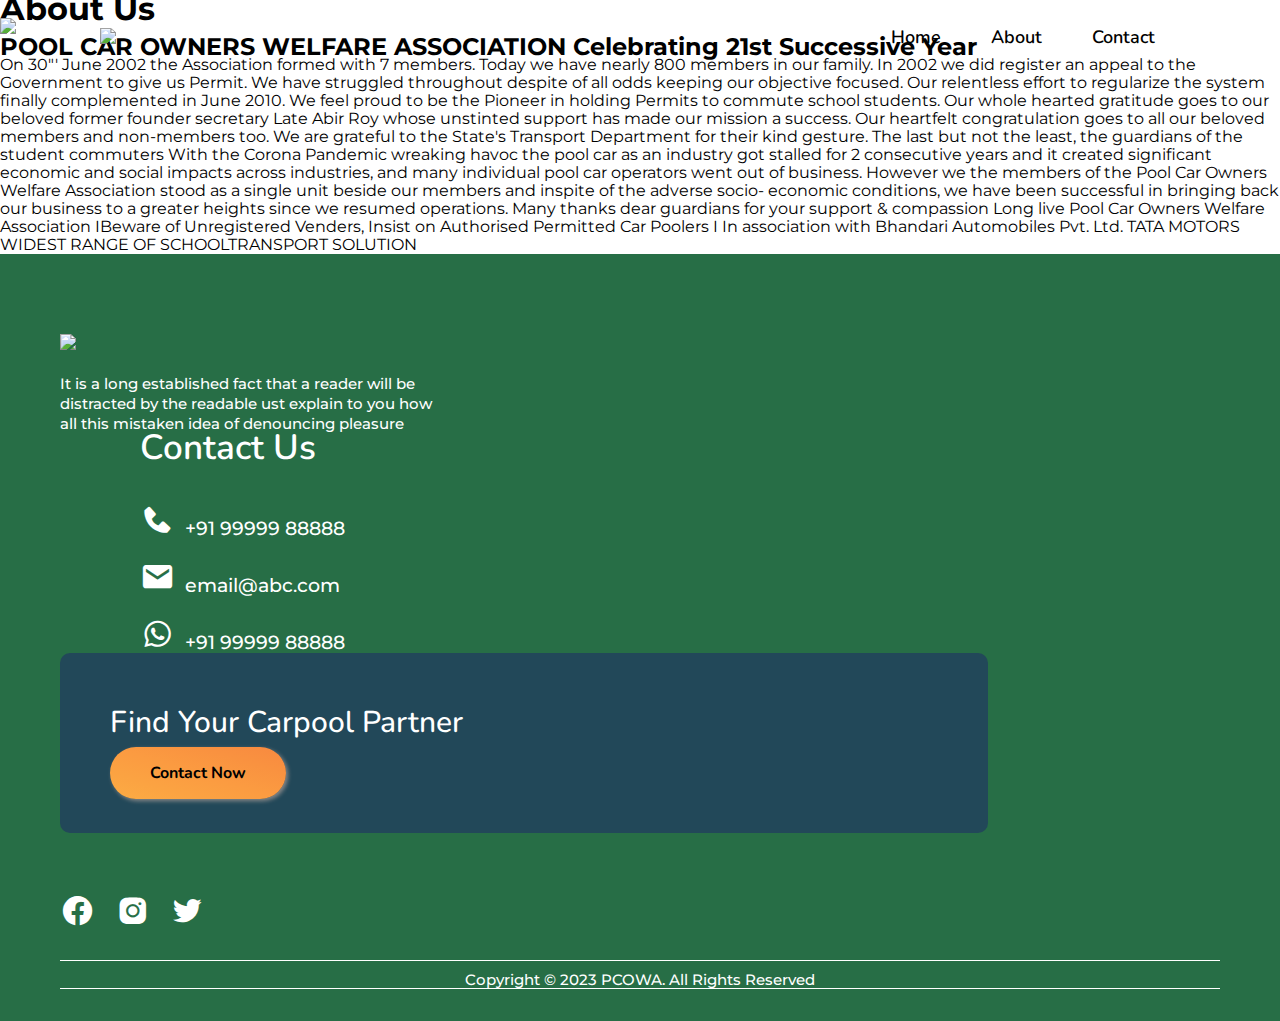
==== about.html @ 85c7e617 "subhas/29-03-2023" ====
<!DOCTYPE html>
<html lang="en">
  <head>
    <title>PCOWA-About</title>
    <!-- Required meta tags -->
    <meta charset="utf-8" />
    <meta name="viewport" content="width=device-width, initial-scale=1" />

    <!-- Bootstrap CSS -->
    <link
      href="https://cdn.jsdelivr.net/npm/bootstrap@5.0.2/dist/css/bootstrap.min.css"
      rel="stylesheet"
      integrity="sha384-EVSTQN3/azprG1Anm3QDgpJLIm9Nao0Yz1ztcQTwFspd3yD65VohhpuuCOmLASjC"
      crossorigin="anonymous"
    />
    <!-- Boxicon-->
    <link
      href="https://unpkg.com/boxicons@2.1.4/css/boxicons.min.css"
      rel="stylesheet"
    />

    <link rel="stylesheet" type="text/css" href="./style/style.css" />
    <link rel="stylesheet" type="text/css" href="/style/responsive.css" />

    <link
      rel="stylesheet"
      href="https://cdnjs.cloudflare.com/ajax/libs/OwlCarousel2/2.3.4/assets/owl.carousel.min.css"
      integrity="sha512-tS3S5qG0BlhnQROyJXvNjeEM4UpMXHrQfTGmbQ1gKmelCxlSEBUaxhRBj/EFTzpbP4RVSrpEikbmdJobCvhE3g=="
      crossorigin="anonymous"
      referrerpolicy="no-referrer"
    />

    <link
      rel="stylesheet"
      href="https://cdnjs.cloudflare.com/ajax/libs/OwlCarousel2/2.3.4/assets/owl.theme.default.min.css"
      integrity="sha512-sMXtMNL1zRzolHYKEujM2AqCLUR9F2C4/05cdbxjjLSRvMQIciEPCQZo++nk7go3BtSuK9kfa/s+a4f4i5pLkw=="
      crossorigin="anonymous"
      referrerpolicy="no-referrer"
    />
  </head>
  <body>

    <header>
      <div class="logo"><a href="index.html"><img src="images/logo.png"></a></div>
      
      <div class="hamburger"><i class='bx bx-menu'></i></div>
      
      
      <nav class="nav-bar">
      <ul>
        <li><a href="index.html">Home</a></li>
        <li><a href="about.html">About</a></li>
        <li><a href="contact.html">Contact</a></li>
      </ul>
      
      </nav>
      </header>

    <!------------------------BANNER------------------->

    
<div id="inbanner">
<div class="inbanner-text">
<h1>About Us</h1>
</div>
</div>



 <!------------------------MAIN SECTION------------------->


<div id="inabout">

<div class="inabout-pic"><img src="images/about-pic.jpeg"></div>
<div class="inabout-text">
  <h2><span>POOL CAR OWNERS WELFARE ASSOCIATION</span> Celebrating 21st Successive Year </h2>
<p>On 30"' June 2002 the Association formed with 7 members. Today we have nearly 800 members in our family. In 2002 we did register an appeal to the Government to give us Permit. We have struggled throughout despite of all odds keeping our objective focused. Our relentless effort to regularize the system finally complemented in June 2010. We feel proud to be the Pioneer in holding Permits to commute school students. Our whole hearted gratitude goes to our beloved former founder secretary Late Abir Roy whose unstinted support has made our mission a success. Our heartfelt congratulation goes to all our beloved members and non-members too. We are grateful to the State's Transport Department for their kind gesture. The last but not the least, the guardians of the student commuters  With the Corona Pandemic wreaking havoc the pool car as an industry got stalled for 2 consecutive years and it created significant economic and social impacts across industries, and many individual pool car operators went out of business. However we the members of the Pool Car Owners Welfare Association stood as a single unit beside our members and inspite of the adverse socio- economic conditions, we have been successful in bringing back our business to a greater heights since we resumed operations. Many thanks dear guardians for your support & compassion Long live Pool Car Owners Welfare Association 
  IBeware of Unregistered Venders, Insist on Authorised Permitted Car Poolers I 
  In association with 
  Bhandari Automobiles Pvt. Ltd. 
  TATA MOTORS 
  WIDEST RANGE OF SCHOOLTRANSPORT SOLUTION </p>
</div>



</div>








    <!------------------------FOOTER------------------->

    <footer>
      <div class="footer-box">
        <div class="row">
          <div class="col-lg-4 col-md-6 col-sm-12">
            <div class="child">
              <img src="images/logo-white.png" />
              <p>
                It is a long established fact that a reader will be
                <br />distracted by the readable ust explain to you how
                <br />all this mistaken idea of denouncing pleasure
              </p>
            </div>
          </div>

          <div class="col-lg-4 col-md-6 col-sm-12 footer-contact-box">
            <div class="child">
              <h4>Contact Us</h4>
              <ul>
                <li>
                  <a href="#"><i class="bx bxs-phone"></i>+91 99999 88888</a>
                </li>
                <li>
                  <a href="#"><i class="bx bxs-envelope"></i>email@abc.com</a>
                </li>
                <li>
                  <a href="#"><i class="bx bxl-whatsapp"></i>+91 99999 88888</a>
                </li>
              </ul>
            </div>
          </div>

          <div class="col-lg-4 col-md-6 col-sm-12">
            <div class="child text-center child-social">
              <div class="register">
                <h5>Find Your Carpool Partner</h5>
                <a href="#" class="footer-contact">Contact Now</a>
              </div>

              <ul class="footer-social">
                <li>
                  <a href="#"><i class="bx bxl-facebook-circle"></i></a>
                </li>
                <li>
                  <a href="#"><i class="bx bxl-instagram-alt"></i></a>
                </li>
                <li>
                  <a href="#"><i class="bx bxl-twitter"></i></a>
                </li>
              </ul>
            </div>
          </div>
        </div>

        <div class="copyright">
          <p>Copyright © 2023 PCOWA. All Rights Reserved</p>
        </div>
      </div>
    </footer>

    <script
      src="https://cdn.jsdelivr.net/npm/bootstrap@5.0.2/dist/js/bootstrap.bundle.min.js"
      integrity="sha384-MrcW6ZMFYlzcLA8Nl+NtUVF0sA7MsXsP1UyJoMp4YLEuNSfAP+JcXn/tWtIaxVXM"
      crossorigin="anonymous"
    ></script>

    <script
      src="https://cdnjs.cloudflare.com/ajax/libs/jquery/3.6.4/jquery.min.js"
      integrity="sha512-pumBsjNRGGqkPzKHndZMaAG+bir374sORyzM3uulLV14lN5LyykqNk8eEeUlUkB3U0M4FApyaHraT65ihJhDpQ=="
      crossorigin="anonymous"
      referrerpolicy="no-referrer"
    ></script>

    <script
      src="https://cdnjs.cloudflare.com/ajax/libs/OwlCarousel2/2.3.4/owl.carousel.min.js"
      integrity="sha512-bPs7Ae6pVvhOSiIcyUClR7/q2OAsRiovw4vAkX+zJbw3ShAeeqezq50RIIcIURq7Oa20rW2n2q+fyXBNcU9lrw=="
      crossorigin="anonymous"
      referrerpolicy="no-referrer"
    ></script>



<script src="js/myscript.js"></script>

  </body>
</html>
---- style/style.css ----
@import url("https://fonts.googleapis.com/css2?family=Montserrat:ital,wght@0,100;0,200;0,300;0,400;0,500;0,600;0,700;0,800;0,900;1,100;1,200;1,300;1,400;1,500;1,600;1,700;1,800;1,900&family=Nunito:ital,wght@0,200;0,300;0,400;0,500;0,600;0,700;0,800;0,900;0,1000;1,200;1,300;1,400;1,500;1,600;1,700;1,800;1,900;1,1000&display=swap");

/* font-family: 'Montserrat', sans-serif;
font-family: 'Nunito', sans-serif; */

:root {
  --black: #000;
  --white: #fff;
  --greenlight: #4b9452;
  --green-deep: #097627;
  --grey: #101010;
  --banner-box: #efefef;
  --register: #224859;
  --footer-green: #276e46;
  --form-area: #efeeee;
  --selectborder: #fcfdff;
  --form-text: #bdbdbd;
  --bg: #f5f5f5;
  --oval: #8bb346;
  --vendorbox: #f3f3f3;
  --rating: #ffda2c;
  --header-bg:#8ff497;
}

* {
  margin: 0;
  padding: 0;
  box-sizing: border-box;
}

body {
  font: 400 16px/18px "Montserrat", sans-serif;
  background: var(--white);
  overflow-x: hidden;
}

/* ================================HEADRE HERE================================== */



header{
  background:none;
  display: flex;
  align-items: center;
  justify-content: space-between;
  padding:15px 100px;
  position: absolute;
  top: 0;
  left: 0;
  right: 0;
  z-index: 9999;
  }
  .logo a{color: #fff;
  font-size: 25px;
  text-decoration: none;
  }
  .hamburger{display:none;
  }
  .nav-bar ul{display: flex;
  list-style-type: none;
  margin: 0;
  padding: 0;
  }
  
  .nav-bar ul li a{color:var(--black);
  text-decoration: none;
  padding: 10px 25px;
  display: block;
  border-radius: 50px;
  font: 600 18px/24px "Nunito", sans-serif;
  }
  
  .nav-bar ul li a:hover{color:var(--white);
  background:var(--green-deep);
  }




/* ================================BANNER================================== */

#banner {
  background: url(../images/banner.jpeg);
  min-height: 700px;
  background-size: cover;
  background-repeat: no-repeat;
  position: relative;
}

.banner-box {
  position: absolute;
  top: 15rem;
  right: 80px;
  background: var(--banner-box);
  width: 25%;
  height: auto;
  border-radius: 2px;
  border: 1px solid var(--green-deep);
  padding: 50px 20px 50px 20px;
  display: block;
  border-radius: 10px;
}

.banner-box h2 {
  font: 600 20px/28px "Nunito", sans-serif;
  color: var(--black);
  text-align: center;
  padding: 15px 0;
}
.banner-logo {
  width: 100px;
}

.banner-object h2 {
  font: 600 20px/28px "Nunito", sans-serif;
  color: var(--black);
  text-align: center;
  padding: 15px 0;
}
.banner-logo img{
  width: 150px;
}

.banner-box div {
  width: 100%;
  text-align: center;
}

.banner-box div #pickup {
  margin: 0 0 80px 0;
}

.banner-box div select {
  width: 100%;
  height: 50px;
  background: var(--white);
  border: none;
  border-radius: 40px;
  font: 400 15px/20px "Montserrat", sans-serif;
  color: var(--form-text);
  border-right: 16px solid transparent;
  padding: 0px 20px;
  outline: none;
  margin: 0 0 20px 0;
}

.banner-box-btn {
  font: 700 16px/20px "Nunito", sans-serif;
  color: var(--black);
  background-image: linear-gradient(
    to right top,
    #fcac44,
    #fba342,
    #fb9b41,
    #f99240,
    #f88940
  );
  padding: 12px 40px;
  border-radius: 40px;
  text-decoration: none;
  box-shadow: 2px 2px 8px #888888;
  border: none;
}

.banner-box-btn:hover {
  color: var(--grey);
}

/* ================================FIND POOL CAR================================== */

.car-heading {
  font: 800 35px/40px "Nunito", sans-serif;
  color: var(--black);
  text-align: center;
  padding: 0 0 30px 0;
}

.form-area {
  background: var(--form-area);
  margin: auto;
  padding: 60px;
  height: auto;
}

form select {
  width: 100%;
  height: 50px;
  background: var(--white);
  border: none;
  border-radius: 40px;
  font: 400 15px/20px "Montserrat", sans-serif;
  color: var(--form-text);
  border-right: 16px solid transparent;
  padding: 0px 20px;
  outline: none;
}
.form-area form label {
  font: 600 17px/20px "Montserrat", sans-serif;
  color: var(--black);
  padding: 0 0 10px 20px;
}
.form-area form .bxs-school,
.bx-map {
  color: var(--green-deep);
  font-size: 24px;
  position: relative;
  top: 4px;
  padding-right: 5px;
}

#find-btn {
  position: relative;
  top: 3rem;
}

/* ================================HOW TO SELECT THE RIGHT POOL CAR================================== */

#poolcarselect {
  padding: 5rem 5rem;
}
#poolcarselect h2 {
  text-align: center;
  font: 700 35px/25px "Nunito", sans-serif;
  color: var(--black);
  padding: 20px 0;
}

#poolcarselect .oval {
  width: 150px;
  height: 150px;
  background: var(--oval);
  border-radius: 57% 43% 38% 62% / 60% 62% 38% 40%;
  text-align: center;
  padding: 30px 0 0 20px;
}

#poolcarselect .child {
  padding: 20px;
  border-radius: 10px;
  text-align: center;
  margin: 50px 0 0 0;
  position: relative;
  min-height: 336px;
  background: var(--bg);
}
#poolcarselect .child h3 {
  font: 700 22px/25px "Nunito", sans-serif;
  color: var(--black);
  padding: 20px 0;
}

.readmore {
  font: 700 16px/20px "Nunito", sans-serif;
  color: var(--black);
  background-image: linear-gradient(
    to right top,
    #fcac44,
    #fba342,
    #fb9b41,
    #f99240,
    #f88940
  );
  padding: 10px 20px;
  border-radius: 40px;
  text-decoration: none;
  box-shadow: 2px 2px 8px #888888;
}

.readmore:hover {
  color: var(--grey);
}

/* ================================TESTIMONIAL================================== */

#testimonial {
  background: url(../images/testibg.jpg) no-repeat 50% 50%;
  background-size: cover;
  min-height: 500px;
}

#testimonial h2 {
  font: 700 30px/35px "Nunito", sans-serif;
  color: var(--black);
  text-align: center;
}
#testimonial h3 {
  font: 700 20px/35px "Nunito", sans-serif;
  color: var(--black);
  text-align: center;
}
#testimonial p {
  font: 500 16px/20px "Nunito", sans-serif;
  color: var(--black);
  text-align: center;
}

#testimonial .owl-carousel {
  padding: 0 40px;
  margin-top: 5rem;
}



/* ================================FOOTER================================== */

footer {
  background: var(--footer-green);
  padding: 5rem 0 2rem 0;
}
.footer-box {
  padding: 0 60px;
}
.footer-box .child p {
  font: 500 15px/20px "Montserrat", sans-serif;
  color: var(--white);
  padding: 20px 0 0 0;
}

.footer-box .child h4 {
  font: 600 35px/28px "Nunito", sans-serif;
  color: var(--white);
}
.footer-box .child ul {
  list-style-type: none;
  margin: 40px 0 0 0;
  padding: 0;
}
.footer-box .child ul li {
  margin: 20px 0 0 0;
}

.footer-box .child ul li a i {
  font-size: 35px;
  padding: 0 10px 0 0;
}
.footer-box .child ul li a {
  color: var(--white);
  text-decoration: none;
  font: 500 19px/20px "Montserrat", sans-serif;
}

.register {
  background: var(--register);
  border-radius: 10px;
  padding: 50px;
  width: 80%;
}
.register h5 {
  font: 500 30px/40px "Nunito", sans-serif;
  color: var(--white);
  padding: 0 0 20px 0;
}
.register .footer-contact {
  font: 700 16px/20px "Nunito", sans-serif;
  color: var(--black);
  background-image: linear-gradient(
    to right top,
    #fcac44,
    #fba342,
    #fb9b41,
    #f99240,
    #f88940
  );
  padding: 15px 40px;
  border-radius: 40px;
  text-decoration: none;
  box-shadow: 2px 2px 4px #888888;
}
.footer-social {
  list-style-type: none;
  margin: 0;
  padding: 0;
  display: flex;
}

.footer-social li {
  padding: 0 10px 0 0;
}

.copyright {
  border-top: 1px solid var(--white);
  border-bottom: 1px solid var(--white);
  margin: 30px 0 0 0;
}
.copyright p {
  font: 500 15px/17px "Montserrat", sans-serif;
  color: var(--white);
  text-align: center;
  padding: 10px 0 0 0;
}
.footer-box .footer-contact-box {
  padding: 0 0 0 80px;
}

/* =================================VENDOR PAGE================================ */

#vendordetail {
  padding: 10rem 2rem;
}
#vendordetail h1 {
  font: 600 30px/40px "Nunito", sans-serif;
  color: var(--black);
  text-align: center;
}

#vendordetail .child {
  padding: 40px 40px 30px 20px;
  border: 1px solid var(--grey);
  border-radius: 10px;
  text-align: center;
  margin: 50px 0 0 0;
  position: relative;
  display: flex;
  background: var(--vendorbox);
}

#vendordetail .vendor .star .bxs-star {
  color: var(--rating);
}
#vendordetail .vendor .star {
  margin: 10px 0 0 0;
}

#vendordetail .vendor-text {
  padding: 0 0 0 15px;
}

#vendordetail .child .vendor-text h3 {
  font: 600 18px/22px "Montserrat", sans-serif;
  color: var(--black);
  text-align: left;
}

#vendordetail .child .vendor-text h3 span {
  font: 500 15px/17px "Montserrat", sans-serif;
  color: var(--black);
  padding: 0 0 0 6px;
}

#vendordetail .child .vendor-text .call-now {
  font: 700 16px/20px "Nunito", sans-serif;
  color: var(--black);
  background-image: linear-gradient(
    to right top,
    #fcac44,
    #fba342,
    #fb9b41,
    #f99240,
    #f88940
  );
  padding: 10px 15px;
  border-radius: 40px;
  text-decoration: none;
  box-shadow: 2px 2px 8px #888888;
  margin: 0 0 0 0;
  position: absolute;
  top: 12rem;
  left: 35rem;
}

#vendordetail .child .vendor-text .call-now:hover {
  color: var(--grey);
}

#vendordetail .vendor-text .vendor-mob {
  font: 600 18px/22px "Montserrat", sans-serif;
  color: var(--black);
}

#vendordetail .vendor-text .vendor-whatsapp {
  font: 600 18px/22px "Montserrat", sans-serif;
  color: var(--black);
}

#vendordetail .vendor-text .bxl-whatsapp {
  padding: 0 0 20px 0;
}
---- style/responsive.css ----
/* ==========================================1030======================== */

@media only screen and (max-width: 1030px) {


  header{
    padding:15px 20px;
    }
    .nav-bar ul li a{
      padding: 10px 16px;
      font-size:16px;
      line-height:22px;
      }
  
  #banner .banner-box {
    position: absolute;
    top: 12rem;
    right: 80px;
    width: 39%;
  }

  #poolcarselect {
    padding: 3rem 5rem;
  }
  #poolcarselect .child h3 {
    font-size: 18px;
    line-height: 22px;
  }
  .readmore {
    font-size: 15px;
    line-height: 20px;
  }

  .register {
    width: 118%;
  }

  .footer-box .footer-contact-box {
    padding: 0 0 0 39px;
  }

  #vendordetail {
    padding: 15rem 1rem 18px 1rem;
  }

  #vendordetail .child .vendor-text .call-now {
    top: 18rem;
    left: 4rem;
  }
}

/* ==========================================770======================== */

@media only screen and (max-width: 770px) {



  .form-area {
    padding: 80px 80px 80px 20px;
  }
  #testimonial {
    min-height: 400px;
  }
  .child-social {
    margin: 20px 0 0 0;
  }

  .footer-box .child ul {
    margin: 25px 0 0 0;
  }

  #vendordetail .child .vendor-text .call-now {
    top: 10rem;
    left: 30rem;
  }
}

/* ==========================================740======================== */

@media only screen and (max-width: 740px) {
  .form-area {
    padding: 20px 80px 80px 80px;
  }
  form select {
    margin: 0 0 15px 0;
  }
  #find-btn {
    display: table;
    margin: 0 auto;
  }

  .footer-box {
    padding: 0 30px;
  }
  .register {
    width: 99%;
  }

  .footer-box .footer-contact-box {
    padding: 20px 0 20px 15px;
  }
}

/* ==========================================670======================== */

@media only screen and (max-width: 670px) {
}

/* ==========================================420======================== */

@media only screen and (max-width: 420px) {



  header{padding:8px 20px;}
  
  .hamburger{display: block;
  cursor: pointer;
  color:#000;
  font-size: 30px;
  background:#8ff497;
  }
  
  .nav-bar{height: 0;
      position: absolute;
      top: 80px;
      left: 0;
      right: 0;
      width: 100vw;
      background:#8ff497;
      transition: 0.6s;
      z-index: 9999;
      overflow: hidden;
      border-radius: 0 0 0 60px;
  }
  .nav-bar.active{height:300px;
  }
  .nav-bar ul{display: block;
  width: fit-content;
  margin: 60px auto 0 auto;
  text-align: center;
  transition: 0.6s;
  opacity: 0;
  }
  
  .nav-bar.active ul{opacity: 1;
  }
  
  
  #banner .banner-box {
    position: absolute;
    top: 7rem;
    right: 46px;
    width: 70%;
  }

  #banner .banner-box h2 {
    font-size: 18px;
    line-height: 20px;
  }

  .car-heading {
    font-size: 24px;
    line-height: 30px;
  }

  #poolcarselect h2 {
    font-size: 21px;
    line-height: 5px;
  }
  #poolcarselect {
    padding: 1rem 1rem;
  }
  #poolcarselect .child {
    margin: 25px 0 0 0;
  }

  #poolcarselect .oval {
    width: 130px;
    height: 130px;
  }
  #testimonial p {
    font-size: 15px;
    line-height: 20px;
    padding: 0 15px;
  }

  #testimonial h2 {
    font-size: 26px;
    line-height: 25px;
  }

  #testimonial .owl-carousel {
    padding: 0 40px;
    margin-top: 2rem;
  }

  #testimonial .owl-theme .owl-dots .owl-dot span {
    width: 6px;
    height: 6px;
    margin: 9px 4px;
  }

  #vendordetail .child {
    display: block;
  }
  #vendordetail .vendor {
    width: 100%;
  }
  #vendordetail .vendor img {
    width: 200px;
  }
  #vendordetail .vendor-text {
    width: 100%;
  }

  #vendordetail .child .vendor-text .call-now {
    top: 33.5rem;
    left: 8rem;
  }

  #vendordetail .child {
    padding: 40px 40px 70px 20px;
  }
  #vendordetail .vendor-text {
    padding: 10px 0 0 10px;
  }
}

/* ==========================================380======================== */

@media only screen and (max-width: 380px) {
}
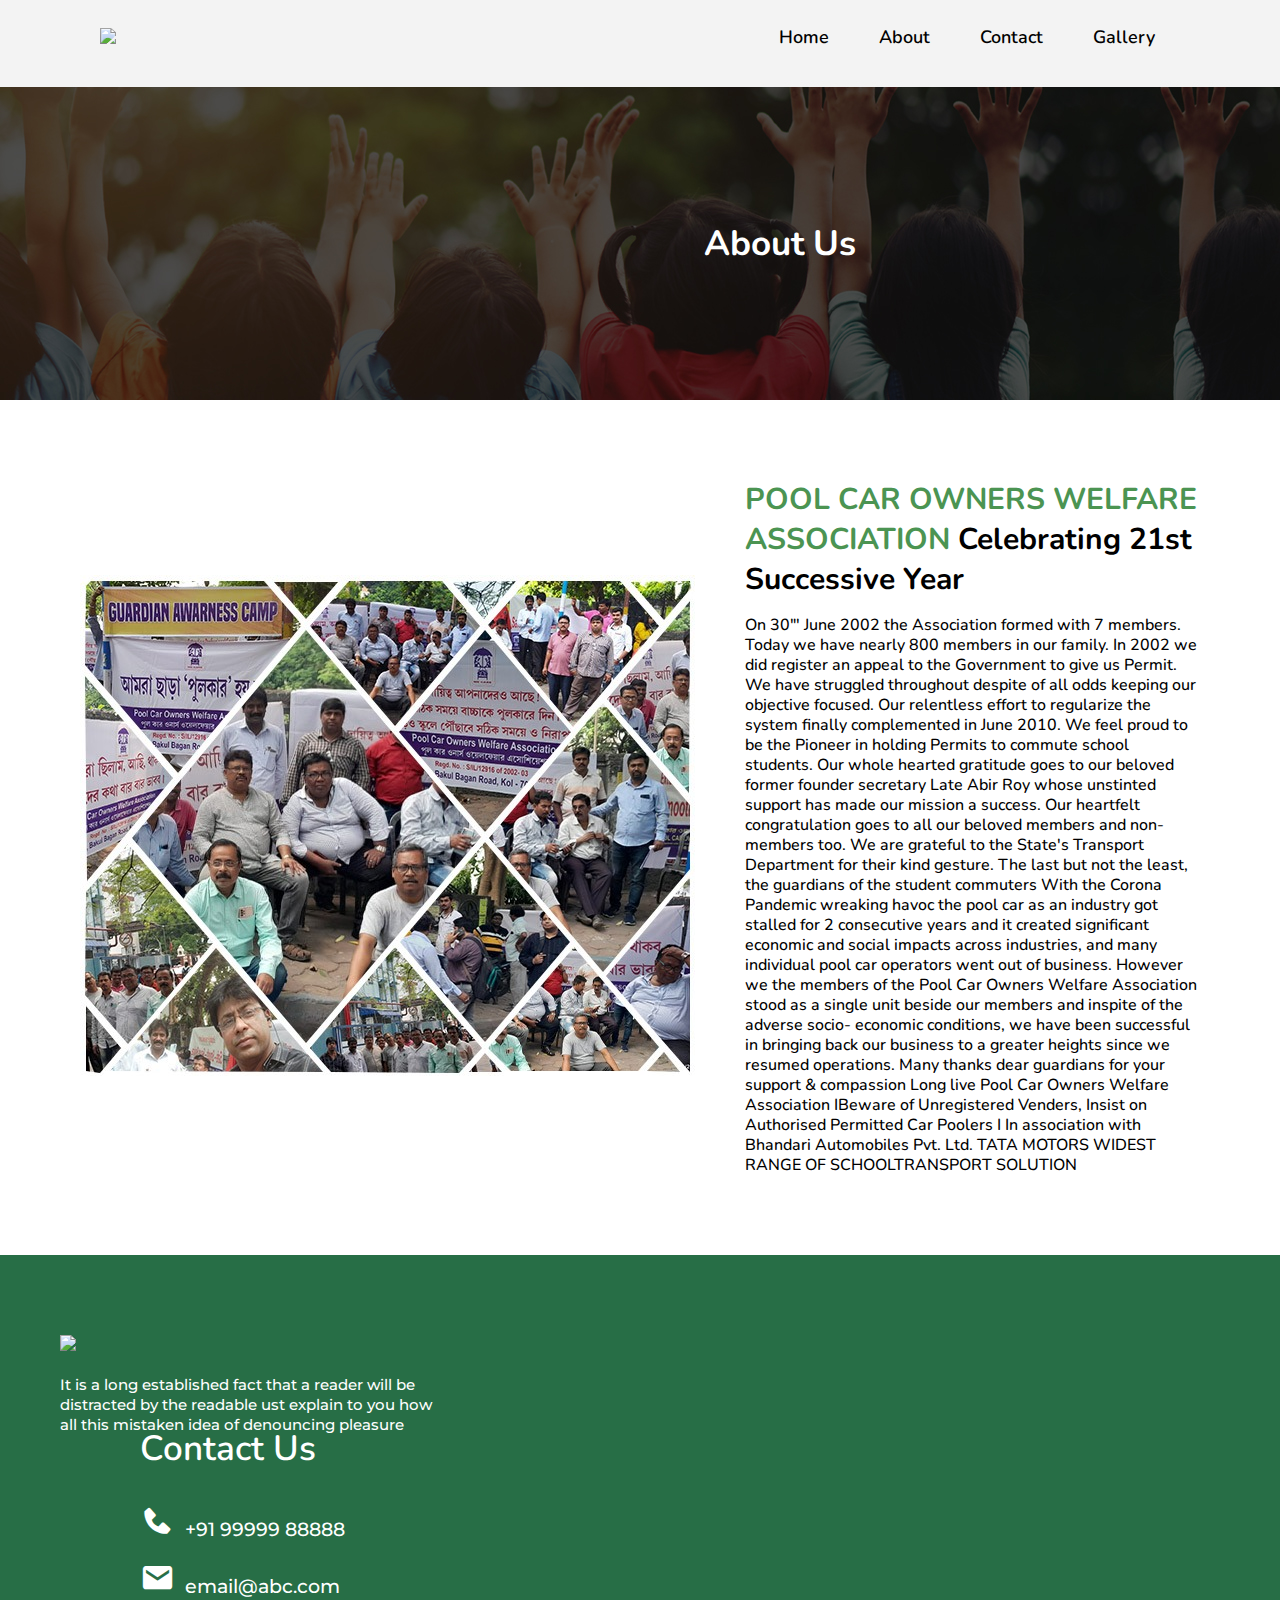
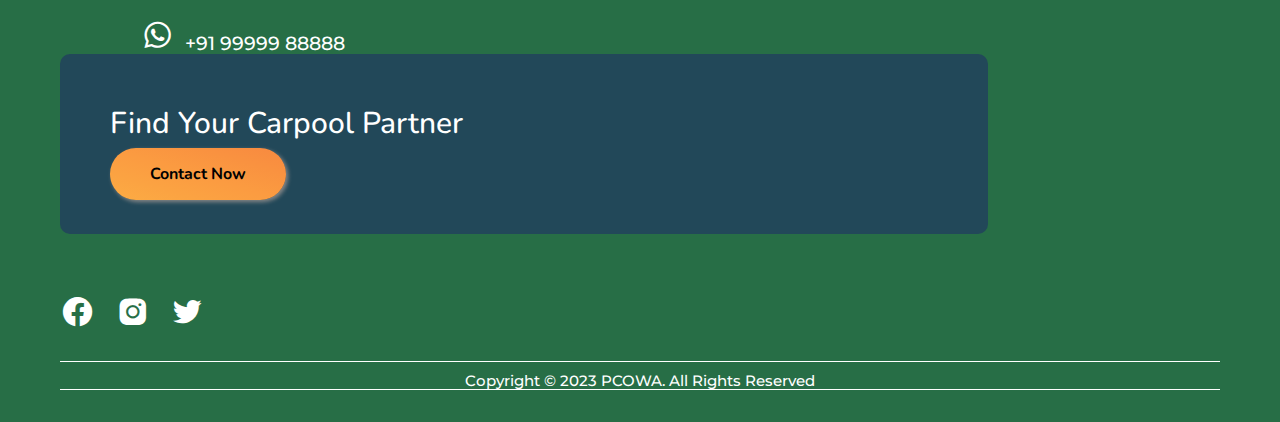
==== commit eed0ef81: "subhas/05.04.2023" ====
--- a/about.html
+++ b/about.html
@@ -51,6 +51,7 @@
         <li><a href="index.html">Home</a></li>
         <li><a href="about.html">About</a></li>
         <li><a href="contact.html">Contact</a></li>
+        <li><a href="gallery.html">Gallery</a></li>
       </ul>
       
       </nav>
--- a/style/style.css
+++ b/style/style.css
@@ -20,6 +20,8 @@
   --vendorbox: #f3f3f3;
   --rating: #ffda2c;
   --header-bg:#8ff497;
+  --testi-quote:#ff8924;
+  --grey2:#575757;
 }
 
 * {
@@ -299,6 +301,43 @@
   margin-top: 5rem;
 }
 
+#testimonial .custom-testi{background:var(--white);
+  padding: 10px 15px;
+  border-radius: 4px;
+  border: 1px solid var(--grey);
+  position: relative;
+  }
+  
+  #testimonial .custom-testi .bxs-quote-left{color:var(--testi-quote);
+  font-size:35px;
+  }
+  #testimonial .custom-testi .bxs-quote-right{color:var(--testi-quote);
+    font-size:35px;
+    position: absolute;
+    top: 10rem;
+    left: 25rem;
+    }
+  #testimonial .custom-testi p{ font: 500 16px/20px "Nunito", sans-serif;
+    color: var(--black);
+    text-align: left;
+    }
+    #testimonial .custom-testi .user img{width:100px;
+    height:100px;
+  background: var(--rating);
+  border-radius: 50px;
+  border: 1px solid var(--grey);
+  }
+  #testimonial .custom-testi .user-name{position: absolute;
+    top:11rem;
+    left:8rem;
+  }
+  #testimonial .custom-testi .user-name h4{font: 700 20px/10px "Nunito", sans-serif;
+      color:var(--black);
+    }
+    #testimonial .custom-testi .user-name h6{font: 700 16px/20px "Nunito", sans-serif;
+      color:var(--grey2);
+    }
+  
 
 
 /* ================================FOOTER================================== */
@@ -475,3 +514,157 @@
 #vendordetail .vendor-text .bxl-whatsapp {
   padding: 0 0 20px 0;
 }
+
+
+
+/* =================================ABOUT PAGE================================ */
+
+
+#inbanner {
+  background:url(../images/Bannerabout03.jpg);
+  min-height:400px;
+  background-size: cover;
+  background-repeat: no-repeat;
+  position: relative;
+} 
+
+#inbanner .inbanner-text {position: absolute;
+  top:14rem;
+  left:44rem;
+}
+#inbanner h1{font: 700 35px/40px "Nunito", sans-serif;
+  color:var(--white);
+}
+
+#inabout{margin: 5rem 0;
+  padding:0 5rem;
+  display: flex;
+  align-items: center;
+  justify-content:center;
+}
+#inabout .inabout-text{padding: 0 0 0 50px;
+}
+#inabout .inabout-text h2{font:700 30px/40px "Nunito", sans-serif;
+  color:var(--black);
+  padding: 0 0 15px 0;
+}
+#inabout .inabout-text h2 span{color: var(--greenlight);
+}
+#inabout .inabout-text p{ font: 500 16px/20px "Nunito", sans-serif;
+  color: var(--black);
+  text-align:left;
+}
+
+
+
+/* =================================CONTACT PAGE================================ */
+
+
+#incontactbanner {
+  background:url(../images/Bannercontact.jpg);
+  min-height:400px;
+  background-size: cover;
+  background-repeat: no-repeat;
+  position: relative;
+} 
+
+#incontactbanner .inbanner-text {position: absolute;
+  top:14rem;
+  left:44rem;
+}
+
+#incontactbanner .inbanner-text h1{font: 700 35px/40px "Nunito", sans-serif;
+  color:var(--white);
+}
+
+#incontact{padding: 6rem 5rem;
+  display: flex;
+align-items: center;
+justify-content: center;
+}
+
+#incontact  .map{width: 50%;
+margin:0 40px 0 0;
+}
+
+#incontact .form-part{background:#fff;
+width: 50%;
+box-shadow: 2px 2px 12px #dcdcdc;
+}
+
+#incontact .form-part .form-area{width:100%;
+}
+
+#incontact .form-part .form-area h2{font: 700 35px/40px "Nunito", sans-serif;
+  color:var(--grey);
+  text-align: center;
+}
+
+#incontact .form-part .form-area form input{width: 100%;
+font: 400 14px/22px "Montserrat", sans-serif;
+color:var(--grey);
+height: 50px;
+padding: 0 0 0 15px;
+background: var(--white);
+border-radius: 40px;
+border: none;
+margin: 15px 0 0 0;
+outline: none;
+}
+#incontact .form-part .form-area form textarea{width: 100%;
+  height: 50px;
+  font: 400 14px/22px "Montserrat", sans-serif;
+color:var(--grey);
+height: 100px;
+padding:16px 0 0 18px;
+background: var(--white);
+border-radius: 40px;
+border: none;
+margin: 15px 0 0 0;
+outline: none;
+  }
+  #incontact .form-part .form-area .incontact-btn{
+    font: 700 16px/20px "Nunito", sans-serif;
+    color: var(--black);
+    background-image: linear-gradient(
+      to right top,
+      #fcac44,
+      #fba342,
+      #fb9b41,
+      #f99240,
+      #f88940
+    );
+    padding: 10px 20px;
+    border-radius: 40px;
+    text-decoration: none;
+    box-shadow: 2px 2px 8px #888888;
+    margin:20px auto;
+    display: table;
+    border: none;
+  }
+
+
+  /* =================================GALLERY PAGE================================ */
+
+
+#ingallerybanner{
+  background:url(../images/Bannergallery.jpg);
+  min-height:400px;
+  background-size: cover;
+  background-repeat: no-repeat;
+  position: relative;
+} 
+
+#ingallerybanner .inbanner-text {position: absolute;
+  top:14rem;
+  left:44rem;
+}
+
+#ingallerybanner .inbanner-text h1{font: 700 35px/40px "Nunito", sans-serif;
+  color:var(--white);
+}
+
+
+
+#ingallery{padding: 6rem 2rem;
+}--- a/style/responsive.css
+++ b/style/responsive.css
@@ -31,6 +31,17 @@
     line-height: 20px;
   }
 
+  #testimonial .custom-testi .bxs-quote-right{
+    top: 10rem;
+    left:15rem;
+    }
+    #testimonial .custom-testi .user-name{
+      top:14rem;
+      left:8rem;
+    }
+
+
+
   .register {
     width: 118%;
   }
@@ -38,6 +49,10 @@
   .footer-box .footer-contact-box {
     padding: 0 0 0 39px;
   }
+
+
+
+  /*========== VENDOR PAGE========= */
 
   #vendordetail {
     padding: 15rem 1rem 18px 1rem;
@@ -47,6 +62,50 @@
     top: 18rem;
     left: 4rem;
   }
+
+  /*========== ABOUT PAGE========= */
+
+  #inbanner .inbanner-text {position: absolute;
+    top:12rem;
+    left:26rem;
+  }  
+
+  #inabout{display: block;
+    margin: 5rem 0;
+    padding: 0 3rem;
+  }
+  #inabout .inabout-text{width:100%;
+    padding: 0 0 0 20px;
+  }
+  #inabout .inabout-pic{width:100%;
+  }
+  #inabout .inabout-pic img {
+    margin: 0 0 3rem 7rem;
+}
+
+/*========== CONTACT PAGE========= */
+
+#incontact {
+  padding: 6rem 2rem;
+}
+#incontactbanner .inbanner-text {position: absolute;
+  top:12rem;
+  left:26rem;
+}  
+
+#incontact .form-area {
+  padding: 60px 40px 60px 40px;
+}
+/*==========GALLERY PAGE========= */
+
+
+#ingallerybanner .inbanner-text {position: absolute;
+  top:12rem;
+  left:26rem;
+}  
+#ingallery .child img{width:235px;
+}
+
 }
 
 /* ==========================================770======================== */
@@ -68,11 +127,50 @@
   .footer-box .child ul {
     margin: 25px 0 0 0;
   }
+
+/*========== VENDOR PAGE========= */
 
   #vendordetail .child .vendor-text .call-now {
     top: 10rem;
     left: 30rem;
   }
+
+  /*========== ABOUT PAGE========= */
+
+  #inbanner .inbanner-text {position: absolute;
+    top:12rem;
+    left:18rem;
+    padding: 0 0 0 0px;
+  }
+  #inabout .inabout-pic img {
+    margin: 0 0 3rem 0rem;
+}
+
+/*========== CONTACT PAGE========= */
+
+#incontactbanner .inbanner-text  {position: absolute;
+  top:12rem;
+  left:18rem;
+  padding: 0 0 0 0px;
+}
+#incontact .form-area {
+  padding: 60px 15px 60px 15px;
+}
+
+
+/*========== GALLERY PAGE========= */
+
+
+#ingallery .child img{width:350px;
+}
+
+#ingallerybanner .inbanner-text  {position: absolute;
+  top:12rem;
+  left:18rem;
+  padding: 0 0 0 0px;
+}
+
+
 }
 
 /* ==========================================740======================== */
@@ -99,11 +197,38 @@
   .footer-box .footer-contact-box {
     padding: 20px 0 20px 15px;
   }
+
+  /*========== ABOUT PAGE========= */
+
+  #inabout .inabout-pic img {
+    margin: 0px 0px 3rem 0rem;
+    width: 630px;
+    height: 400px;
+  }
+
+/*========== GALLERY PAGE========= */
+
+#ingallery .child img{width:290px;
+}
+
+
 }
 
 /* ==========================================670======================== */
 
 @media only screen and (max-width: 670px) {
+
+
+/*========== ABOUT PAGE========= */
+
+  #inabout .inabout-pic img {
+    margin: 0px 0px 3rem 0rem;
+    width: 575px;
+    height: 400px;
+}
+
+
+
 }
 
 /* ==========================================420======================== */
@@ -201,6 +326,26 @@
     margin: 9px 4px;
   }
 
+  #testimonial .custom-testi .user-name{
+    top:14rem;
+    left:9rem;
+  }
+  #testimonial .custom-testi .user-name h4{font-size: 16px;
+    line-height: 10px;
+  }
+  #testimonial .custom-testi .user-name h6{font-size: 13px;
+    line-height: 18px;
+  }
+
+
+
+
+
+
+
+
+/*========== VENDOR PAGE========= */
+
   #vendordetail .child {
     display: block;
   }
@@ -225,9 +370,142 @@
   #vendordetail .vendor-text {
     padding: 10px 0 0 10px;
   }
-}
+
+
+  /*========== ABOUT PAGE========= */
+
+  #inbanner {
+    min-height: 331px;
+  }
+  #inabout {
+    padding: 0 1rem;
+  }
+  #inabout .inabout-text {
+    padding: 0 0 0 0px;
+  }
+    #inbanner .inbanner-text {position: absolute;
+      top:12rem;
+      left:9rem;
+    }
+  
+    #inabout .inabout-pic img {
+      margin: 0 0 3rem 0rem;
+      width: 372px;
+      height: 269px;
+  }
+  
+  #inabout .inabout-text h2{
+    font-size: 25px;
+    line-height: 35px;
+  }
+  
+
+/*========== CONTACT PAGE========= */
+
+  #incontactbanner .inbanner-text {position: absolute;
+    top:12rem;
+    left:9rem;
+  }
+  
+  
+  #incontact{display: block;
+  }
+  #incontact .map{width:100%;
+  }
+  #incontact .form-part{width:100%;
+  margin: 20px 0 0 0;
+  }
+  
+  /*========== GALLERY PAGE========= */
+
+
+  #ingallerybanner .inbanner-text {position: absolute;
+    top:12rem;
+    left:9rem;
+  }
+
+
+}     
+
 
 /* ==========================================380======================== */
 
 @media only screen and (max-width: 380px) {
-}
+
+  /*========== ABOUT PAGE========= */
+
+  #inabout .inabout-pic img {
+    width: 340px;
+    height: 262px;
+}
+
+}
+
+
+
+/* ==========================================362======================== */
+
+@media only screen and (max-width: 362px) {
+
+  .car-heading {
+    font-size: 22px;
+    line-height: 20px;
+}
+
+
+.form-area form label {
+  font-size: 15px;
+  line-height: 20px;
+}
+
+#poolcarselect h2 {
+  font-size: 20px;
+  line-height: 5px;
+}
+#poolcarselect .child h3 {
+  font-size: 16px;
+  line-height: 20px;
+}
+  
+.readmore {
+  padding: 10px 18px;
+}
+
+.register h5 {
+  font-size: 27px;
+  line-height: 33px;
+}
+
+#poolcarselect .child {
+  padding: 20px 20px 20px 10px;
+}
+
+/*========== VENDOR PAGE========= */
+
+#vendordetail .child .vendor-text .call-now {
+  top: 33.5rem;
+  left: 7rem;
+}
+
+/*========== ABOUT PAGE========= */
+
+#inbanner .inbanner-text {position: absolute;
+  top:12rem;
+  left:6rem;
+}
+
+#inabout .inabout-pic img {
+  width: 330px;
+  height: 262px;
+}
+
+/*========== CONTACT PAGE========= */
+
+#incontactbanner .inbanner-text {position: absolute;
+  top:12rem;
+  left:6rem;
+}
+
+
+
+}
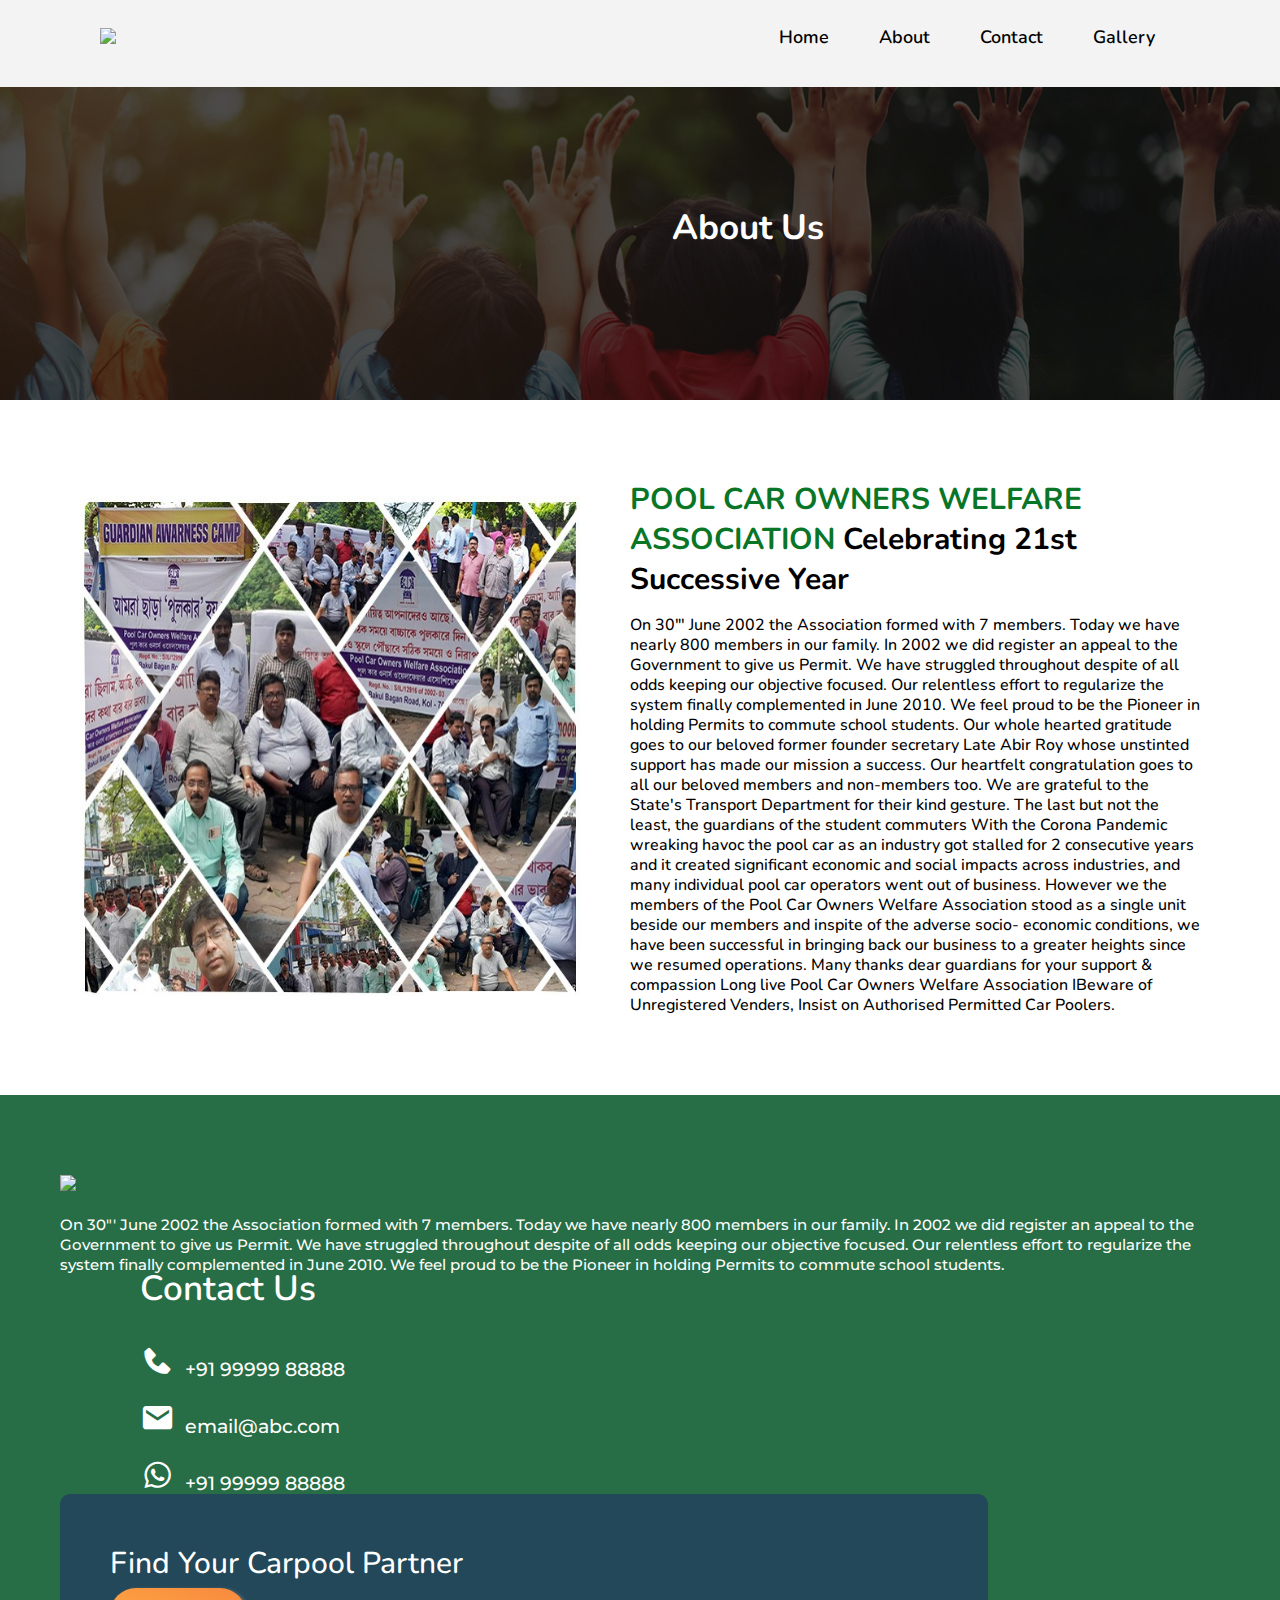
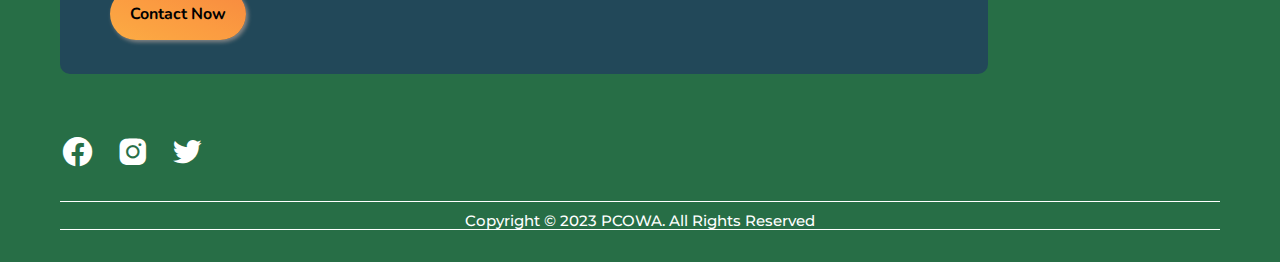
==== commit e2f9b517: "subhas/18.04.2023" ====
--- a/about.html
+++ b/about.html
@@ -41,7 +41,7 @@
   <body>
 
     <header>
-      <div class="logo"><a href="index.html"><img src="images/logo.png"></a></div>
+      <div class="logo"><a href="index.html"><img src="images/Logo Final.png"></a></div>
       
       <div class="hamburger"><i class='bx bx-menu'></i></div>
       
@@ -77,11 +77,7 @@
 <div class="inabout-text">
   <h2><span>POOL CAR OWNERS WELFARE ASSOCIATION</span> Celebrating 21st Successive Year </h2>
 <p>On 30"' June 2002 the Association formed with 7 members. Today we have nearly 800 members in our family. In 2002 we did register an appeal to the Government to give us Permit. We have struggled throughout despite of all odds keeping our objective focused. Our relentless effort to regularize the system finally complemented in June 2010. We feel proud to be the Pioneer in holding Permits to commute school students. Our whole hearted gratitude goes to our beloved former founder secretary Late Abir Roy whose unstinted support has made our mission a success. Our heartfelt congratulation goes to all our beloved members and non-members too. We are grateful to the State's Transport Department for their kind gesture. The last but not the least, the guardians of the student commuters  With the Corona Pandemic wreaking havoc the pool car as an industry got stalled for 2 consecutive years and it created significant economic and social impacts across industries, and many individual pool car operators went out of business. However we the members of the Pool Car Owners Welfare Association stood as a single unit beside our members and inspite of the adverse socio- economic conditions, we have been successful in bringing back our business to a greater heights since we resumed operations. Many thanks dear guardians for your support & compassion Long live Pool Car Owners Welfare Association 
-  IBeware of Unregistered Venders, Insist on Authorised Permitted Car Poolers I 
-  In association with 
-  Bhandari Automobiles Pvt. Ltd. 
-  TATA MOTORS 
-  WIDEST RANGE OF SCHOOLTRANSPORT SOLUTION </p>
+  IBeware of Unregistered Venders, Insist on Authorised Permitted Car Poolers.</p>
 </div>
 
 
@@ -102,12 +98,12 @@
         <div class="row">
           <div class="col-lg-4 col-md-6 col-sm-12">
             <div class="child">
-              <img src="images/logo-white.png" />
-              <p>
-                It is a long established fact that a reader will be
-                <br />distracted by the readable ust explain to you how
-                <br />all this mistaken idea of denouncing pleasure
-              </p>
+              <img src="images/Logo Final white.png" />
+
+
+              <p>On 30"' June 2002 the Association formed with 7 members. Today we have nearly 800 members in our family. In 2002 we did register an appeal to the Government to give us Permit. We have struggled throughout despite of all odds keeping our objective focused. Our relentless effort to regularize the system finally complemented in June 2010. We feel proud to be the Pioneer in holding Permits to commute school students.</p>
+
+             
             </div>
           </div>
 
--- a/style/style.css
+++ b/style/style.css
@@ -16,12 +16,14 @@
   --selectborder: #fcfdff;
   --form-text: #bdbdbd;
   --bg: #f5f5f5;
-  --oval: #8bb346;
+  --oval:#8bb346;
   --vendorbox: #f3f3f3;
   --rating: #ffda2c;
-  --header-bg:#8ff497;
+  --header-bg:#040bb3;
   --testi-quote:#ff8924;
   --grey2:#575757;
+  --blue:#040bb3;
+  --red:#700000;
 }
 
 * {
@@ -98,19 +100,23 @@
   height: auto;
   border-radius: 2px;
   border: 1px solid var(--green-deep);
-  padding: 50px 20px 50px 20px;
+  padding: 80px 20px 50px 20px;
   display: block;
   border-radius: 10px;
 }
 
 .banner-box h2 {
-  font: 600 20px/28px "Nunito", sans-serif;
-  color: var(--black);
-  text-align: center;
-  padding: 15px 0;
+  font: 600 18px/28px "Nunito", sans-serif;
+  color: var(--black);
+  text-align: center;
+  padding: 20px 0 10px 0;
 }
 .banner-logo {
   width: 100px;
+  position: absolute;
+  top:50%;
+  left:45%;
+  transform: translate(-5rem, -10rem);
 }
 
 .banner-object h2 {
@@ -120,7 +126,7 @@
   padding: 15px 0;
 }
 .banner-logo img{
-  width: 150px;
+  width:215px;
 }
 
 .banner-box div {
@@ -146,9 +152,10 @@
   margin: 0 0 20px 0;
 }
 
+
 .banner-box-btn {
   font: 700 16px/20px "Nunito", sans-serif;
-  color: var(--black);
+  color:var(--black);
   background-image: linear-gradient(
     to right top,
     #fcac44,
@@ -164,8 +171,10 @@
   border: none;
 }
 
+
+
 .banner-box-btn:hover {
-  color: var(--grey);
+  color:var(--white);
 }
 
 /* ================================FIND POOL CAR================================== */
@@ -182,6 +191,7 @@
   margin: auto;
   padding: 60px;
   height: auto;
+  width: 100%;
 }
 
 form select {
@@ -214,6 +224,28 @@
   position: relative;
   top: 3rem;
 }
+.find-box-btn {
+  font: 700 16px/20px "Nunito", sans-serif;
+  color:var(--black);
+  background-image: linear-gradient(
+    to right top,
+    #fcac44,
+    #fba342,
+    #fb9b41,
+    #f99240,
+    #f88940
+  );
+  padding: 12px 40px;
+  border-radius: 40px;
+  text-decoration: none;
+  box-shadow: 2px 2px 8px #888888;
+  border: none;
+}
+
+.find-box-btn:hover {
+  color:var(--white);
+}
+
 
 /* ================================HOW TO SELECT THE RIGHT POOL CAR================================== */
 
@@ -253,7 +285,7 @@
 
 .readmore {
   font: 700 16px/20px "Nunito", sans-serif;
-  color: var(--black);
+  color:var(--black);
   background-image: linear-gradient(
     to right top,
     #fcac44,
@@ -269,7 +301,7 @@
 }
 
 .readmore:hover {
-  color: var(--grey);
+  color:var(--white);
 }
 
 /* ================================TESTIMONIAL================================== */
@@ -349,6 +381,22 @@
 .footer-box {
   padding: 0 60px;
 }
+footer  .footer-box .bxs-phone{color: var(--white);
+font-size: 20px;
+padding-right: 10px;
+}
+
+footer  .footer-box .bxs-envelope{color: var(--white);
+  font-size: 20px;
+  padding-right: 10px;
+  }
+
+  footer  .footer-box .bxl-whatsapp{color: var(--white);
+    font-size: 20px;
+    padding-right: 10px;
+    }
+
+
 .footer-box .child p {
   font: 500 15px/20px "Montserrat", sans-serif;
   color: var(--white);
@@ -391,7 +439,7 @@
 }
 .register .footer-contact {
   font: 700 16px/20px "Nunito", sans-serif;
-  color: var(--black);
+  color:var(--black);
   background-image: linear-gradient(
     to right top,
     #fcac44,
@@ -434,7 +482,7 @@
 /* =================================VENDOR PAGE================================ */
 
 #vendordetail {
-  padding: 10rem 2rem;
+  padding: 8rem 2rem;
 }
 #vendordetail h1 {
   font: 600 30px/40px "Nunito", sans-serif;
@@ -478,7 +526,7 @@
 
 #vendordetail .child .vendor-text .call-now {
   font: 700 16px/20px "Nunito", sans-serif;
-  color: var(--black);
+  color:var(--black);
   background-image: linear-gradient(
     to right top,
     #fcac44,
@@ -548,7 +596,7 @@
   color:var(--black);
   padding: 0 0 15px 0;
 }
-#inabout .inabout-text h2 span{color: var(--greenlight);
+#inabout .inabout-text h2 span{color:var(--green-deep);
 }
 #inabout .inabout-text p{ font: 500 16px/20px "Nunito", sans-serif;
   color: var(--black);
@@ -625,7 +673,7 @@
   }
   #incontact .form-part .form-area .incontact-btn{
     font: 700 16px/20px "Nunito", sans-serif;
-    color: var(--black);
+    color:var(--black);
     background-image: linear-gradient(
       to right top,
       #fcac44,
@@ -666,5 +714,5 @@
 
 
 
-#ingallery{padding: 6rem 2rem;
-}+#ingallery{padding:80px 40px;
+} --- a/style/responsive.css
+++ b/style/responsive.css
@@ -1,3 +1,57 @@
+
+
+/* ==========================================1440======================== */
+
+@media only screen and (max-width: 1440px) {
+
+  .register .footer-contact {
+    padding: 15px 20px;
+  }
+
+/*========== ABOUT PAGE========= */
+
+#inbanner .inbanner-text {position: absolute;
+  top:13rem;
+  left:42rem;
+}  
+
+#inabout .inabout-pic img {
+  width:500px;
+  height: 500px;
+}
+
+
+/*========== CONTACT PAGE========= */
+
+#incontactbanner .inbanner-text {position: absolute;
+  top:13rem;
+  left:42rem;
+}   
+
+
+/*========== GALLERY PAGE========= */
+
+#ingallerybanner .inbanner-text {position: absolute;
+  top:13rem;
+  left:42rem;
+} 
+
+#ingallery .child img{width:320px;
+}
+
+
+
+/*========== VENDOR PAGE========= */
+
+
+#vendordetail .child .vendor-text .call-now {
+  top: 12rem;
+  left: 30rem;
+}
+
+}
+
+
 /* ==========================================1030======================== */
 
 @media only screen and (max-width: 1030px) {
@@ -32,15 +86,27 @@
   }
 
   #testimonial .custom-testi .bxs-quote-right{
-    top: 10rem;
+    top: 8rem;
     left:15rem;
     }
     #testimonial .custom-testi .user-name{
-      top:14rem;
+      top:11rem;
       left:8rem;
     }
 
-
+    #testimonial .custom-testi .user-name h4 {
+      font-size: 18px;
+      line-height: 10px;
+  }
+  #testimonial .custom-testi p {
+  font-size: 14px;
+  line-height: 20px;
+  }
+
+  #testimonial .custom-testi .user img {
+    width: 75px;
+    height: 75px;
+  }
 
   .register {
     width: 118%;
@@ -59,14 +125,18 @@
   }
 
   #vendordetail .child .vendor-text .call-now {
-    top: 18rem;
-    left: 4rem;
-  }
+    top: 14rem;
+    left: 17rem;
+  }
+
+
+
+
 
   /*========== ABOUT PAGE========= */
 
   #inbanner .inbanner-text {position: absolute;
-    top:12rem;
+    top:14rem;
     left:26rem;
   }  
 
@@ -81,6 +151,7 @@
   }
   #inabout .inabout-pic img {
     margin: 0 0 3rem 7rem;
+    width:650px;
 }
 
 /*========== CONTACT PAGE========= */
@@ -89,7 +160,7 @@
   padding: 6rem 2rem;
 }
 #incontactbanner .inbanner-text {position: absolute;
-  top:12rem;
+  top:14rem;
   left:26rem;
 }  
 
@@ -98,21 +169,89 @@
 }
 /*==========GALLERY PAGE========= */
 
-
+#ingallery{padding:80px 15px;
+} 
 #ingallerybanner .inbanner-text {position: absolute;
-  top:12rem;
-  left:26rem;
+  top:14rem;
+  left:28rem;
 }  
 #ingallery .child img{width:235px;
 }
 
 }
 
+
+/* ==========================================976======================== */
+
+@media only screen and (max-width: 976px) {
+
+  #find-btn {
+    position: relative;
+    top: 3rem;
+    left: 16rem;
+}
+.form-area {
+  padding: 80px 80px 100px 20px;
+}
+.car-heading {font-size: 30px;
+  line-height: 40px;
+  padding: 0 0 30px 58px;
+}
+#poolcarselect h2 {
+  font-size:28px;
+  line-height: 25px;
+}
+
+.register {
+  width: 100%;
+  margin: 44px 0 0 0;
+}
+
+
+#testimonial .custom-testi .bxs-quote-right{
+  top: 8rem;
+  left:24rem;
+  }
+  #testimonial .custom-testi .user-name{
+    top:10rem;
+    left:8rem;
+  }
+/*==========GALLERY PAGE========= */
+
+#ingallery .child img{width:100%;
+}
+
+
+
+/*==========VENDOR PAGE========= */
+
+#vendordetail .child .vendor-text .call-now {
+  top: 11rem;
+  left: 37rem;
+}
+
+
+}
+
+
+
+
+
 /* ==========================================770======================== */
 
 @media only screen and (max-width: 770px) {
 
 
+
+  .banner-logo {
+    top:49%;
+    left:40%;
+    transform: translate(-4rem, -10rem);
+  }
+
+  .banner-box h2 {font-size:16px;
+  line-height: 28px;
+  }
 
   .form-area {
     padding: 80px 80px 80px 20px;
@@ -120,6 +259,19 @@
   #testimonial {
     min-height: 400px;
   }
+
+  #testimonial .custom-testi .bxs-quote-right{
+    top: 8rem;
+    left:17rem;
+    }
+
+    #testimonial .custom-testi .user-name{
+      top:12rem;
+      left:8rem;
+    }
+
+
+
   .child-social {
     margin: 20px 0 0 0;
   }
@@ -127,6 +279,15 @@
   .footer-box .child ul {
     margin: 25px 0 0 0;
   }
+
+  .register h5 {
+  font-size: 27px;
+  line-height: 35px;
+  
+  }
+
+
+
 
 /*========== VENDOR PAGE========= */
 
@@ -138,8 +299,8 @@
   /*========== ABOUT PAGE========= */
 
   #inbanner .inbanner-text {position: absolute;
-    top:12rem;
-    left:18rem;
+    top:14rem;
+    left:20rem;
     padding: 0 0 0 0px;
   }
   #inabout .inabout-pic img {
@@ -149,8 +310,8 @@
 /*========== CONTACT PAGE========= */
 
 #incontactbanner .inbanner-text  {position: absolute;
-  top:12rem;
-  left:18rem;
+  top:14rem;
+  left:20rem;
   padding: 0 0 0 0px;
 }
 #incontact .form-area {
@@ -165,19 +326,36 @@
 }
 
 #ingallerybanner .inbanner-text  {position: absolute;
-  top:12rem;
-  left:18rem;
+  top:14rem;
+  left:20rem;
   padding: 0 0 0 0px;
 }
 
 
 }
 
+
+
+
+
+
 /* ==========================================740======================== */
 
 @media only screen and (max-width: 740px) {
+  
+  #poolcarselect h2 {
+    font-size: 26px;
+    line-height: 25px;
+}
+  
+.car-heading {
+  padding: 0 0 30px 25px;
+}
+
+
   .form-area {
     padding: 20px 80px 80px 80px;
+    width: 100%;
   }
   form select {
     margin: 0 0 15px 0;
@@ -185,6 +363,7 @@
   #find-btn {
     display: table;
     margin: 0 auto;
+    left: 0rem;
   }
 
   .footer-box {
@@ -192,6 +371,16 @@
   }
   .register {
     width: 99%;
+  }
+
+  #testimonial .custom-testi .bxs-quote-right{
+    top: 9rem;
+    left:14rem;
+    }
+
+    #testimonial .custom-testi .user-name h4 {
+      font-size: 16px;
+      line-height: 10px;
   }
 
   .footer-box .footer-contact-box {
@@ -208,7 +397,7 @@
 
 /*========== GALLERY PAGE========= */
 
-#ingallery .child img{width:290px;
+#ingallery .child img{width:330px;
 }
 
 
@@ -220,21 +409,51 @@
 
 
 /*========== ABOUT PAGE========= */
+
+#inbanner .inbanner-text {
+  top: 14rem;
+  left: 17rem;
+  padding: 0 0 0 0px;
+}
+
 
   #inabout .inabout-pic img {
     margin: 0px 0px 3rem 0rem;
     width: 575px;
     height: 400px;
 }
-
-
-
-}
-
-/* ==========================================420======================== */
-
-@media only screen and (max-width: 420px) {
-
+#banner .banner-box {
+  position: absolute;
+  top: 12rem;
+  right: 34px;
+  width: 51%;
+}
+
+/*========== CONTACT PAGE========= */
+#incontactbanner .inbanner-text {
+  top:14rem;
+  left:16rem;
+}
+
+
+/*========== GALLERY PAGE========= */
+#ingallery{padding:80px 15px;
+} 
+#ingallery .child img{width:300px;
+}
+
+
+#ingallerybanner .inbanner-text  {position: absolute;
+  top:14rem;
+  left:18rem;
+}
+
+
+}
+
+/* ==========================================480======================== */
+
+@media only screen and (max-width: 480px) {
 
 
   header{padding:8px 20px;}
@@ -243,7 +462,6 @@
   cursor: pointer;
   color:#000;
   font-size: 30px;
-  background:#8ff497;
   }
   
   .nav-bar{height: 0;
@@ -252,7 +470,7 @@
       left: 0;
       right: 0;
       width: 100vw;
-      background:#8ff497;
+      background:#819c84;
       transition: 0.6s;
       z-index: 9999;
       overflow: hidden;
@@ -267,10 +485,125 @@
   transition: 0.6s;
   opacity: 0;
   }
-  
+  .nav-bar ul li a{color:#fff;
+  }
   .nav-bar.active ul{opacity: 1;
   }
-  
+
+  #banner {
+    min-height: 583px;
+  }
+
+  #banner .banner-box {
+    top: 9rem;
+    right: 24px;
+    width: 60%;
+}
+
+.car-heading {
+  font-size: 27px;
+  line-height: 29px;
+  padding: 20px 0 19px 23px;
+}
+
+#poolcarselect h2 {
+  font-size: 24px;
+  line-height: 10px;
+}
+
+#poolcarselect {
+  padding: 3rem 1rem;
+}
+
+
+#testimonial .custom-testi .bxs-quote-right{
+  top: 7rem;
+  left:22rem;
+  }
+
+  #testimonial .custom-testi .user-name{
+    top:10rem;
+    left:8rem;
+  }
+
+
+
+
+  /*========== ABOUT PAGE========= */
+
+
+  #inabout {
+    margin: 5rem 0;
+    padding: 0 2rem;
+}
+
+
+  #inbanner .inbanner-text {
+    top:14rem;
+    left:10rem;
+    padding: 0 0 0 0px;
+  }
+
+  #inabout .inabout-pic img {
+    margin: 0px 0px 3rem 0rem;
+    width:400px;
+    height: 400px;
+  }
+
+  #inabout .inabout-text h2 {
+  font-size: 26px;
+  line-height: 33px;
+  }
+
+  /*========== CONTACT PAGE========= */
+
+  #incontactbanner .inbanner-text  {
+    top:14rem;
+    left:10rem;
+    padding: 0 0 0 0px;
+  }
+
+  #incontact{display: block;
+  }
+  #incontact .map{width:100%;
+  }
+  #incontact .form-part{width:100%;
+  margin: 20px 0 0 0;
+  }
+
+  /*========== GALLERY PAGE========= */
+
+   #ingallerybanner .inbanner-text  {
+    top:14rem;
+    left:12rem;
+    padding: 0 0 0 0px;
+  }
+  #ingallery .child img {
+    width:205px;
+}
+
+
+  /*========== VENDOR PAGE========= */
+
+#vendordetail .child .vendor-text .call-now {
+  top: 16rem;
+  left: 15rem;
+}
+
+#vendordetail .child {
+  padding: 40px 40px 60px 20px;}
+
+
+}
+
+
+
+
+
+/* ==========================================420======================== */
+
+@media only screen and (max-width: 420px) {
+
   
   #banner .banner-box {
     position: absolute;
@@ -304,6 +637,10 @@
     width: 130px;
     height: 130px;
   }
+
+  #testimonial{padding: 50px 0 0 0;
+  }
+
   #testimonial p {
     font-size: 15px;
     line-height: 20px;
@@ -327,9 +664,14 @@
   }
 
   #testimonial .custom-testi .user-name{
-    top:14rem;
+    top:12rem;
     left:9rem;
   }
+  #testimonial .custom-testi .bxs-quote-right{
+    top: 8rem;
+    left:17rem;
+    }
+
   #testimonial .custom-testi .user-name h4{font-size: 16px;
     line-height: 10px;
   }
@@ -341,9 +683,6 @@
 
 
 
-
-
-
 /*========== VENDOR PAGE========= */
 
   #vendordetail .child {
@@ -360,10 +699,11 @@
   }
 
   #vendordetail .child .vendor-text .call-now {
-    top: 33.5rem;
+    top:29rem;
     left: 8rem;
   }
 
+  
   #vendordetail .child {
     padding: 40px 40px 70px 20px;
   }
@@ -403,8 +743,8 @@
 /*========== CONTACT PAGE========= */
 
   #incontactbanner .inbanner-text {position: absolute;
-    top:12rem;
-    left:9rem;
+    top:13rem;
+    left:8rem;
   }
   
   
@@ -424,6 +764,14 @@
     left:9rem;
   }
 
+  #ingallery .child img {
+    width:180px;
+  }
+
+
+
+
+
 
 }     
 
@@ -432,13 +780,68 @@
 
 @media only screen and (max-width: 380px) {
 
+  #banner .banner-box {
+    top: 7rem;
+    right: 19px;
+    width: 81%;
+}
+
+.car-heading {
+  font-size: 20px;
+  line-height: 30px;
+}
+
+#testimonial .custom-testi .user img {
+  width: 60px;
+  height: 60px;
+}
+
+
+#testimonial .custom-testi .user-name{
+  top:12rem;
+  left:7rem;
+}
+
+#testimonial .custom-testi .bxs-quote-right{
+  top: 9rem;
+  left:15rem;
+  }
+
   /*========== ABOUT PAGE========= */
+
+
+  #inbanner .inbanner-text {
+    top: 11rem;
+    left:7rem;
+  }
 
   #inabout .inabout-pic img {
     width: 340px;
     height: 262px;
 }
 
+
+  /*========== GALLERY PAGE========= */
+#ingallery .child img {
+  width:160px;
+}
+#ingallery{padding:80px 10px;
+} 
+
+#ingallerybanner .inbanner-text {
+  top:13rem;
+  left:8rem;
+}
+
+
+
+
+ /*========== VENDOR PAGE========= */
+
+
+
+
+
 }
 
 
@@ -448,8 +851,8 @@
 @media only screen and (max-width: 362px) {
 
   .car-heading {
-    font-size: 22px;
-    line-height: 20px;
+    font-size: 20px;
+    line-height: 15px;
 }
 
 
@@ -483,16 +886,16 @@
 /*========== VENDOR PAGE========= */
 
 #vendordetail .child .vendor-text .call-now {
-  top: 33.5rem;
-  left: 7rem;
-}
+  top: 29rem;
+  left: 6rem;
+}
+
+
+
+
 
 /*========== ABOUT PAGE========= */
 
-#inbanner .inbanner-text {position: absolute;
-  top:12rem;
-  left:6rem;
-}
 
 #inabout .inabout-pic img {
   width: 330px;
@@ -507,5 +910,12 @@
 }
 
 
-
-}
+  /*========== GALLERY PAGE========= */
+  #ingallery .child img {
+    width:160px;
+  }
+
+
+
+
+}
